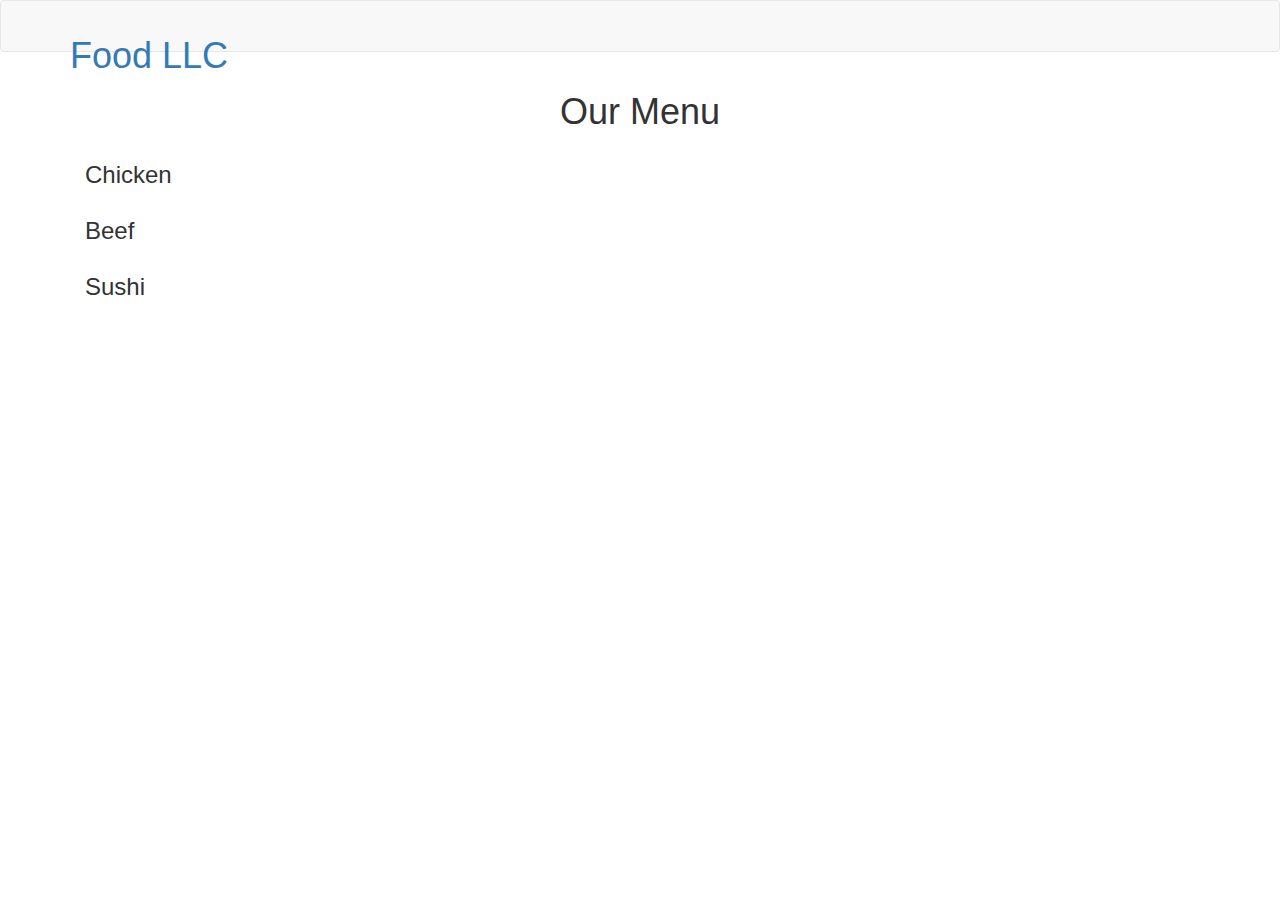
==== module3-sol/index.html @ f586db20 "added jquery and edited index html" ====
<!DOCTYPE html>
<html>
<head>
	<meta charset="utf-8">
	<meta http-equiv="X-UA-Compatible" content="IE=edge">
	<meta name="viewport" content="width=device-width, initial-scale=1">
	<link rel="stylesheet" type="text/css" href="css/bootstrap.min.css">
	<link rel="stylesheet" type="text/css" href="css/style.css">
	<title>Solution for Module 3 Assignment</title>
</head>
<body>
<header>
	<nav class="navbar navbar-default">
	<div class="container">
		<div class="navbar-header">
			<div class="navbar-brand">
				<a href="index.html"><h1>Food LLC</h1></a>
			</div>
			<button type="button" class="navbar-toggle collapsed" data-toggle="collapse" data-target="#collapsable-nav" aria-expanded="false">
				<span class="sr-only">Toggle navigation</span>
				<span class="icon-bar"></span>
				<span class="icon-bar"></span>
				<span class="icon-bar"></span>
			</button>
		</div>
	</div>
	<div id="collapsable-nav" class="collapse navbar-collapse">
		<ul id="nav-list" class="nav navbar-nav navbar-right">
			<li class="visible-xs">
				<a href="#1">Chicken</a>
			</li>
			<li class="visible-xs">
				<a href="#2">Beef</a>
			</li>
			<li class="visible-xs">
				<a href="#3">Sushi</a>
			</li>
		</ul>
	</div>
		
	</nav>
</header>
<div id="main-content" class="container">
	<h1 class="text-center">Our Menu</h1>
	<div class="col-lg-12 col-md-12 col-xs-12">
	<h3 id="1" class="chicken">Chicken</h3>
	<p></p>
	</div>
	<div class="col-lg-12 col-md-12 col-xs-12">
	<h3 id="2" class="beef">Beef</h3>
	<p></p>
	</div>
	<div class="col-lg-12 col-md-12 col-xs-12">
	<h3 id="3" class="sushi">Sushi</h3>
	<p></p>
	</div>
</div>
<script src="js/jquery-3.3.1.min.js"></script>
<script src="js/bootstrap.min.js"></script>
<script src="js/script.js"></script>

</body>
</html>
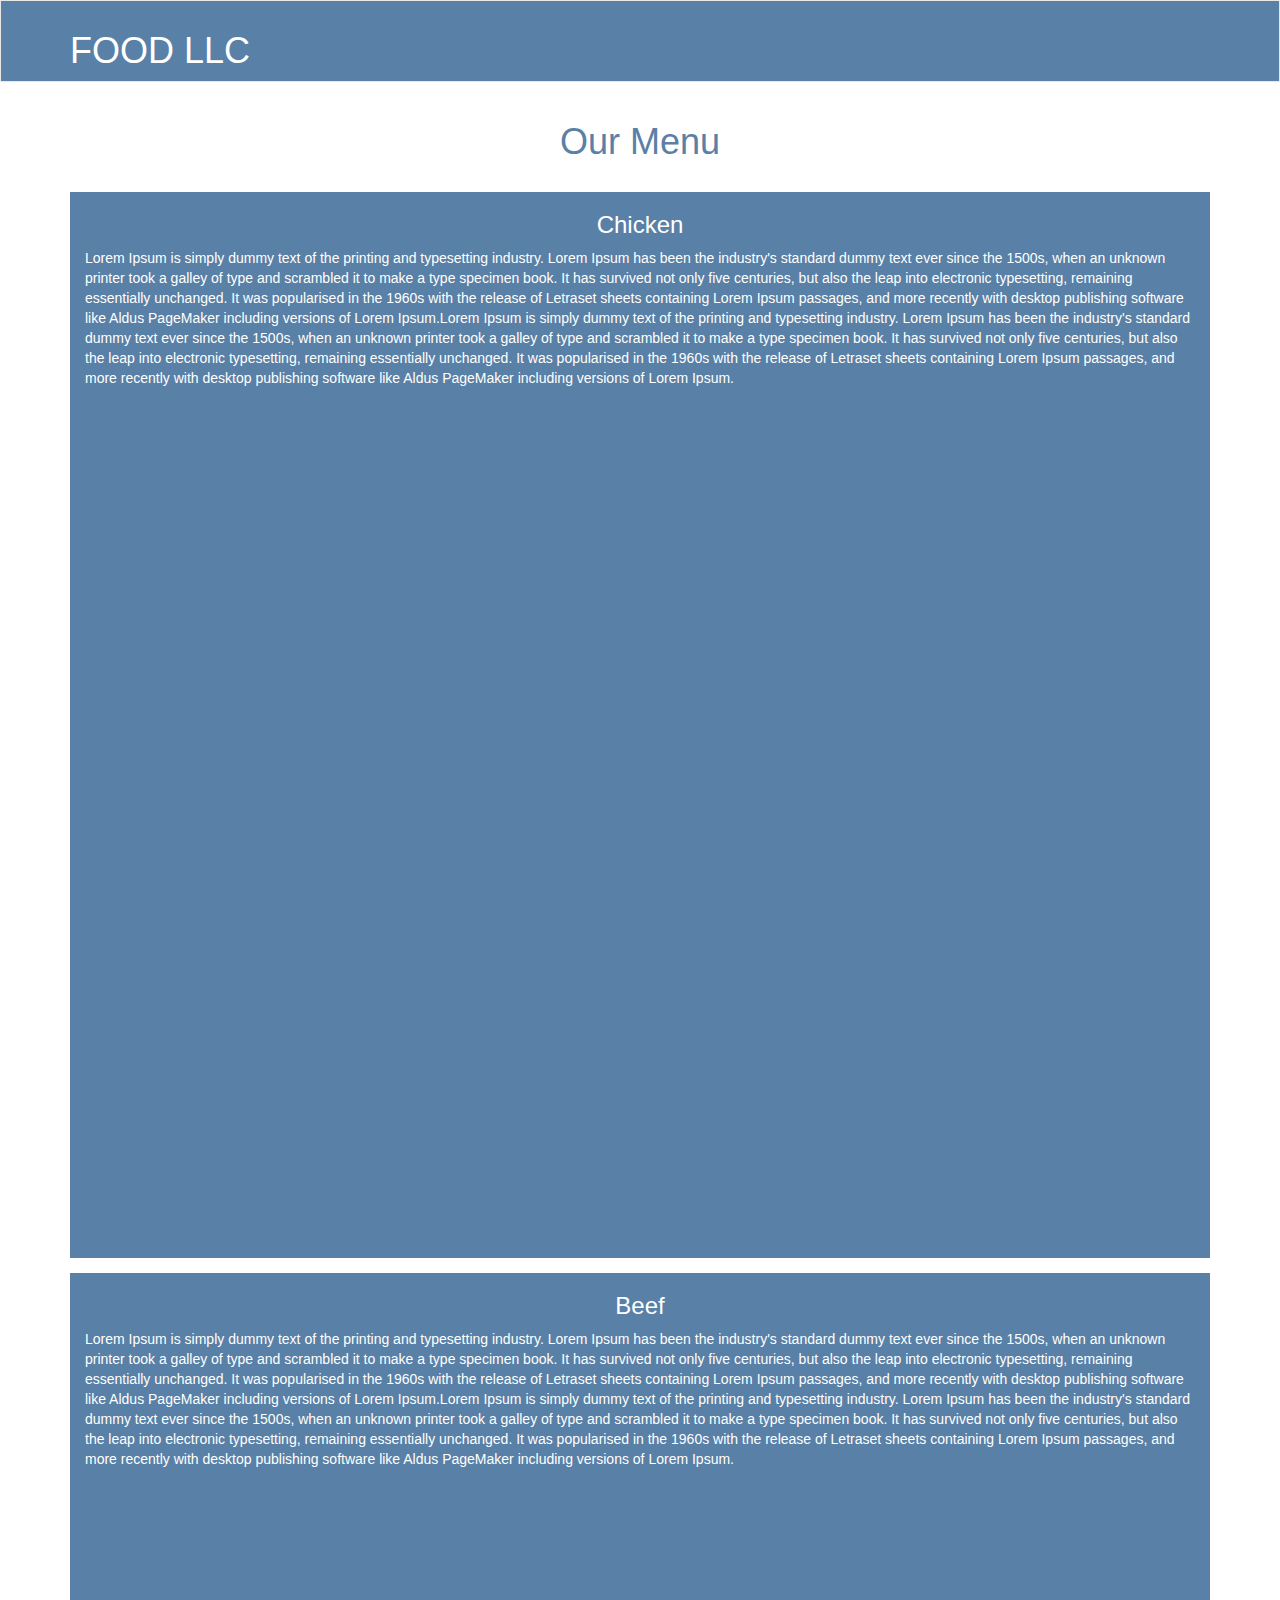
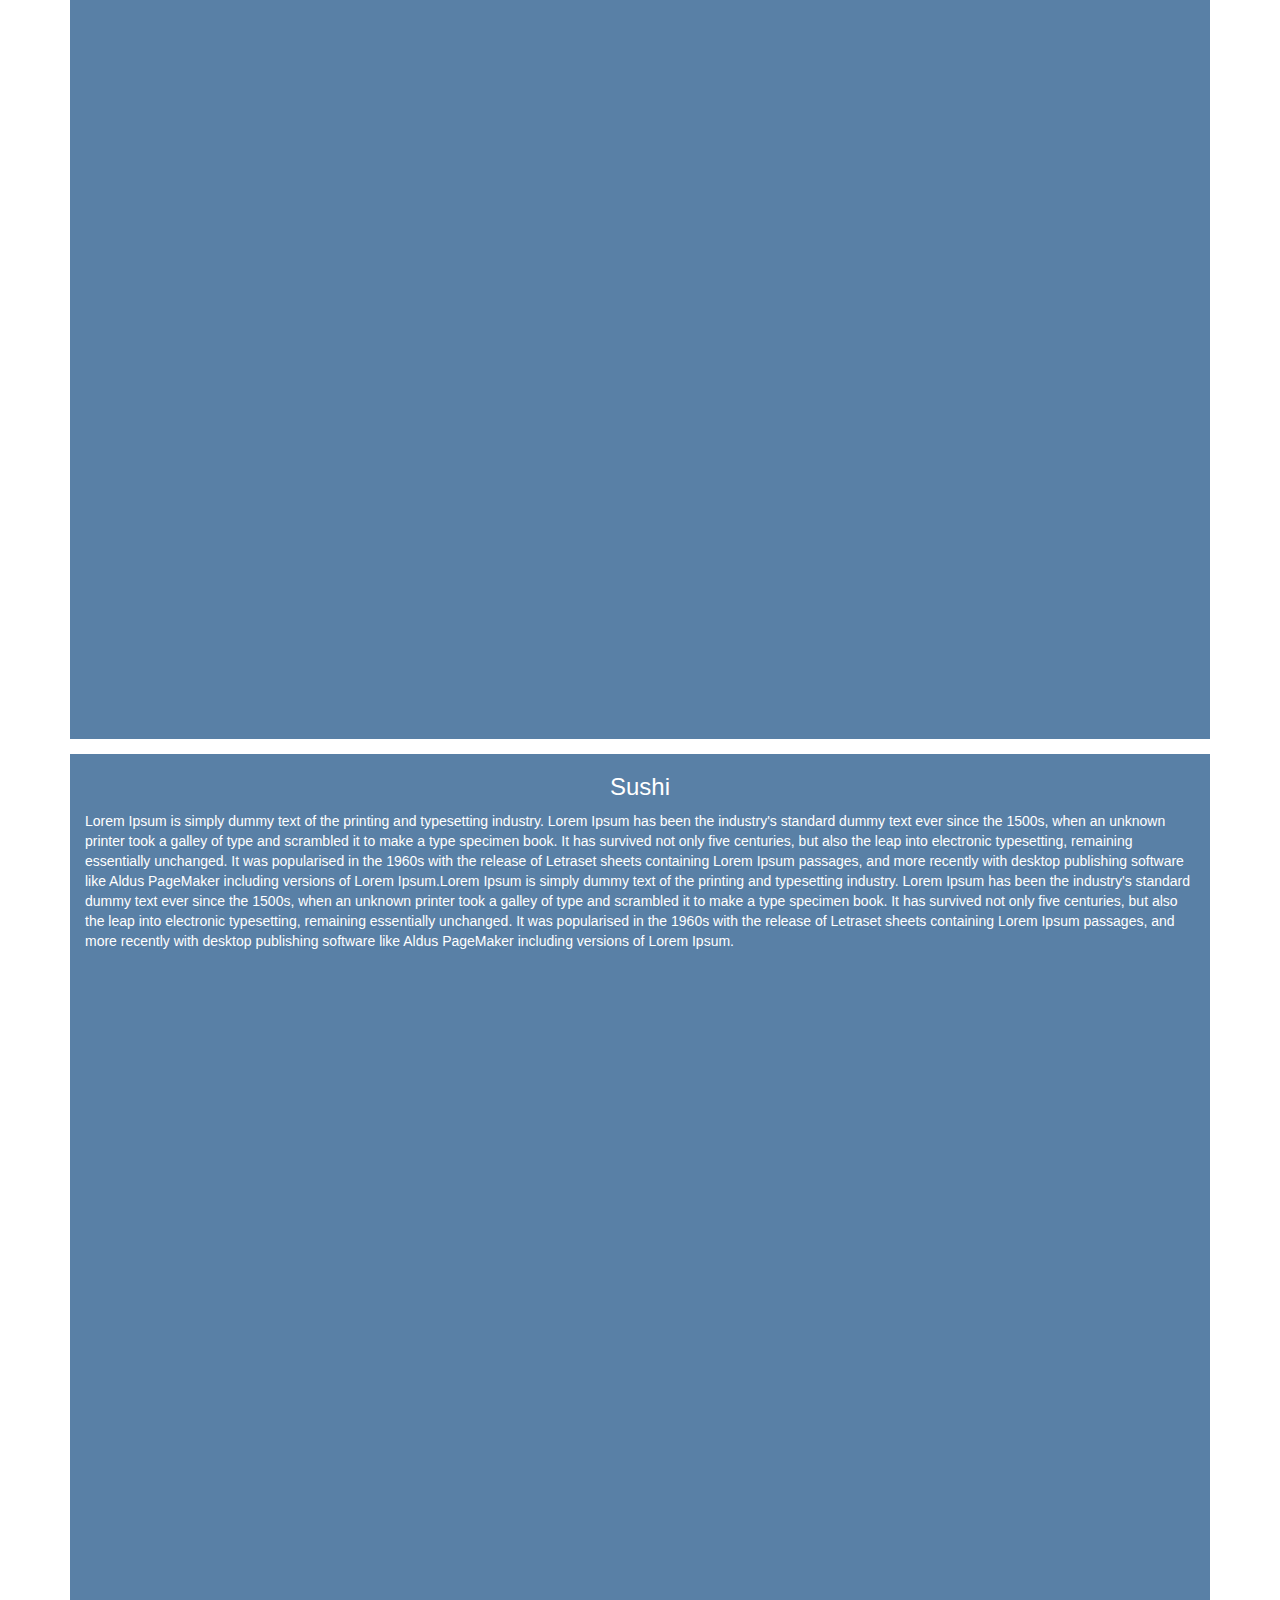
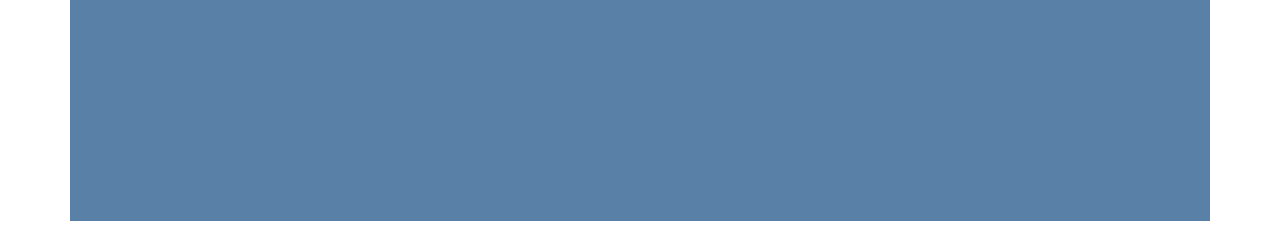
==== commit 68d19fc2: "completing module 3 sol" ====
--- a/module3-sol/index.html
+++ b/module3-sol/index.html
@@ -26,13 +26,13 @@
 	</div>
 	<div id="collapsable-nav" class="collapse navbar-collapse">
 		<ul id="nav-list" class="nav navbar-nav navbar-right">
-			<li class="visible-xs">
+			<li class="text-center visible-xs">
 				<a href="#1">Chicken</a>
 			</li>
-			<li class="visible-xs">
+			<li class="text-center visible-xs">
 				<a href="#2">Beef</a>
 			</li>
-			<li class="visible-xs">
+			<li class="text-center visible-xs">
 				<a href="#3">Sushi</a>
 			</li>
 		</ul>
@@ -42,20 +42,20 @@
 </header>
 <div id="main-content" class="container">
 	<h1 class="text-center">Our Menu</h1>
-	<div class="col-lg-12 col-md-12 col-xs-12">
-	<h3 id="1" class="chicken">Chicken</h3>
-	<p></p>
+	<div class="box col-md-12 col-sm-12 col-xs-12">
+	<h3 id="1" class="chicken text-center">Chicken</h3>
+	<p>Lorem Ipsum is simply dummy text of the printing and typesetting industry. Lorem Ipsum has been the industry's standard dummy text ever since the 1500s, when an unknown printer took a galley of type and scrambled it to make a type specimen book. It has survived not only five centuries, but also the leap into electronic typesetting, remaining essentially unchanged. It was popularised in the 1960s with the release of Letraset sheets containing Lorem Ipsum passages, and more recently with desktop publishing software like Aldus PageMaker including versions of Lorem Ipsum.Lorem Ipsum is simply dummy text of the printing and typesetting industry. Lorem Ipsum has been the industry's standard dummy text ever since the 1500s, when an unknown printer took a galley of type and scrambled it to make a type specimen book. It has survived not only five centuries, but also the leap into electronic typesetting, remaining essentially unchanged. It was popularised in the 1960s with the release of Letraset sheets containing Lorem Ipsum passages, and more recently with desktop publishing software like Aldus PageMaker including versions of Lorem Ipsum.</p>
 	</div>
-	<div class="col-lg-12 col-md-12 col-xs-12">
-	<h3 id="2" class="beef">Beef</h3>
-	<p></p>
+	<div class="box col-md-12 col-smd-12 col-xs-12">
+	<h3 id="2" class="beef text-center">Beef</h3>
+	<p>Lorem Ipsum is simply dummy text of the printing and typesetting industry. Lorem Ipsum has been the industry's standard dummy text ever since the 1500s, when an unknown printer took a galley of type and scrambled it to make a type specimen book. It has survived not only five centuries, but also the leap into electronic typesetting, remaining essentially unchanged. It was popularised in the 1960s with the release of Letraset sheets containing Lorem Ipsum passages, and more recently with desktop publishing software like Aldus PageMaker including versions of Lorem Ipsum.Lorem Ipsum is simply dummy text of the printing and typesetting industry. Lorem Ipsum has been the industry's standard dummy text ever since the 1500s, when an unknown printer took a galley of type and scrambled it to make a type specimen book. It has survived not only five centuries, but also the leap into electronic typesetting, remaining essentially unchanged. It was popularised in the 1960s with the release of Letraset sheets containing Lorem Ipsum passages, and more recently with desktop publishing software like Aldus PageMaker including versions of Lorem Ipsum.</p>
 	</div>
-	<div class="col-lg-12 col-md-12 col-xs-12">
-	<h3 id="3" class="sushi">Sushi</h3>
-	<p></p>
+	<div class="box col-md-12 col-smd-12 col-xs-12">
+	<h3 id="3" class="sushi text-center">Sushi</h3>
+	<p>Lorem Ipsum is simply dummy text of the printing and typesetting industry. Lorem Ipsum has been the industry's standard dummy text ever since the 1500s, when an unknown printer took a galley of type and scrambled it to make a type specimen book. It has survived not only five centuries, but also the leap into electronic typesetting, remaining essentially unchanged. It was popularised in the 1960s with the release of Letraset sheets containing Lorem Ipsum passages, and more recently with desktop publishing software like Aldus PageMaker including versions of Lorem Ipsum.Lorem Ipsum is simply dummy text of the printing and typesetting industry. Lorem Ipsum has been the industry's standard dummy text ever since the 1500s, when an unknown printer took a galley of type and scrambled it to make a type specimen book. It has survived not only five centuries, but also the leap into electronic typesetting, remaining essentially unchanged. It was popularised in the 1960s with the release of Letraset sheets containing Lorem Ipsum passages, and more recently with desktop publishing software like Aldus PageMaker including versions of Lorem Ipsum.</p>
 	</div>
 </div>
-<script src="js/jquery-3.3.1.min.js"></script>
+<script src="js/jquery-1.11.3.min.js"></script>
 <script src="js/bootstrap.min.js"></script>
 <script src="js/script.js"></script>
 
--- a/module3-sol/css/style.css
+++ b/module3-sol/css/style.css
@@ -0,0 +1,56 @@
+*{
+	box-sizing: border-box;
+}
+	.navbar-brand a:hover{
+	text-decoration: none;
+}
+.navbar-brand{
+	height: 80px;
+}
+.navbar-brand h1{
+	margin-top: 15px;
+	color: white;
+	text-transform: uppercase;
+	}
+p{
+	height: 1000px;
+	color:white;
+}
+.box{
+	background-color: #5980a6;
+	margin-bottom: 15px;
+}
+.navbar{
+	background-color: #5980a6;
+	border-radius: 0px;
+}
+h3{
+	color: white;
+}
+#main-content>h1{
+	color: #5980a6;
+	margin-bottom: 30px;
+}
+#nav-list a{
+	color: white;
+}
+#nav-list a:hover{
+background-color: white;
+color: #5980a6;
+}
+.navbar-header button.navbar-toggle, .navbar-header .icon-bar{
+	border: 1px solid white;
+}
+.navbar-header button.navbar-toggle:hover{
+	background-color: white;
+	color: #5980a6;
+}
+.navbar-header .icon-bar:hover{
+	color: #5980a6;
+}
+.navbar-header button.navbar-toggle{
+	clear:both;
+	margin-top: -50px;
+}
+
+
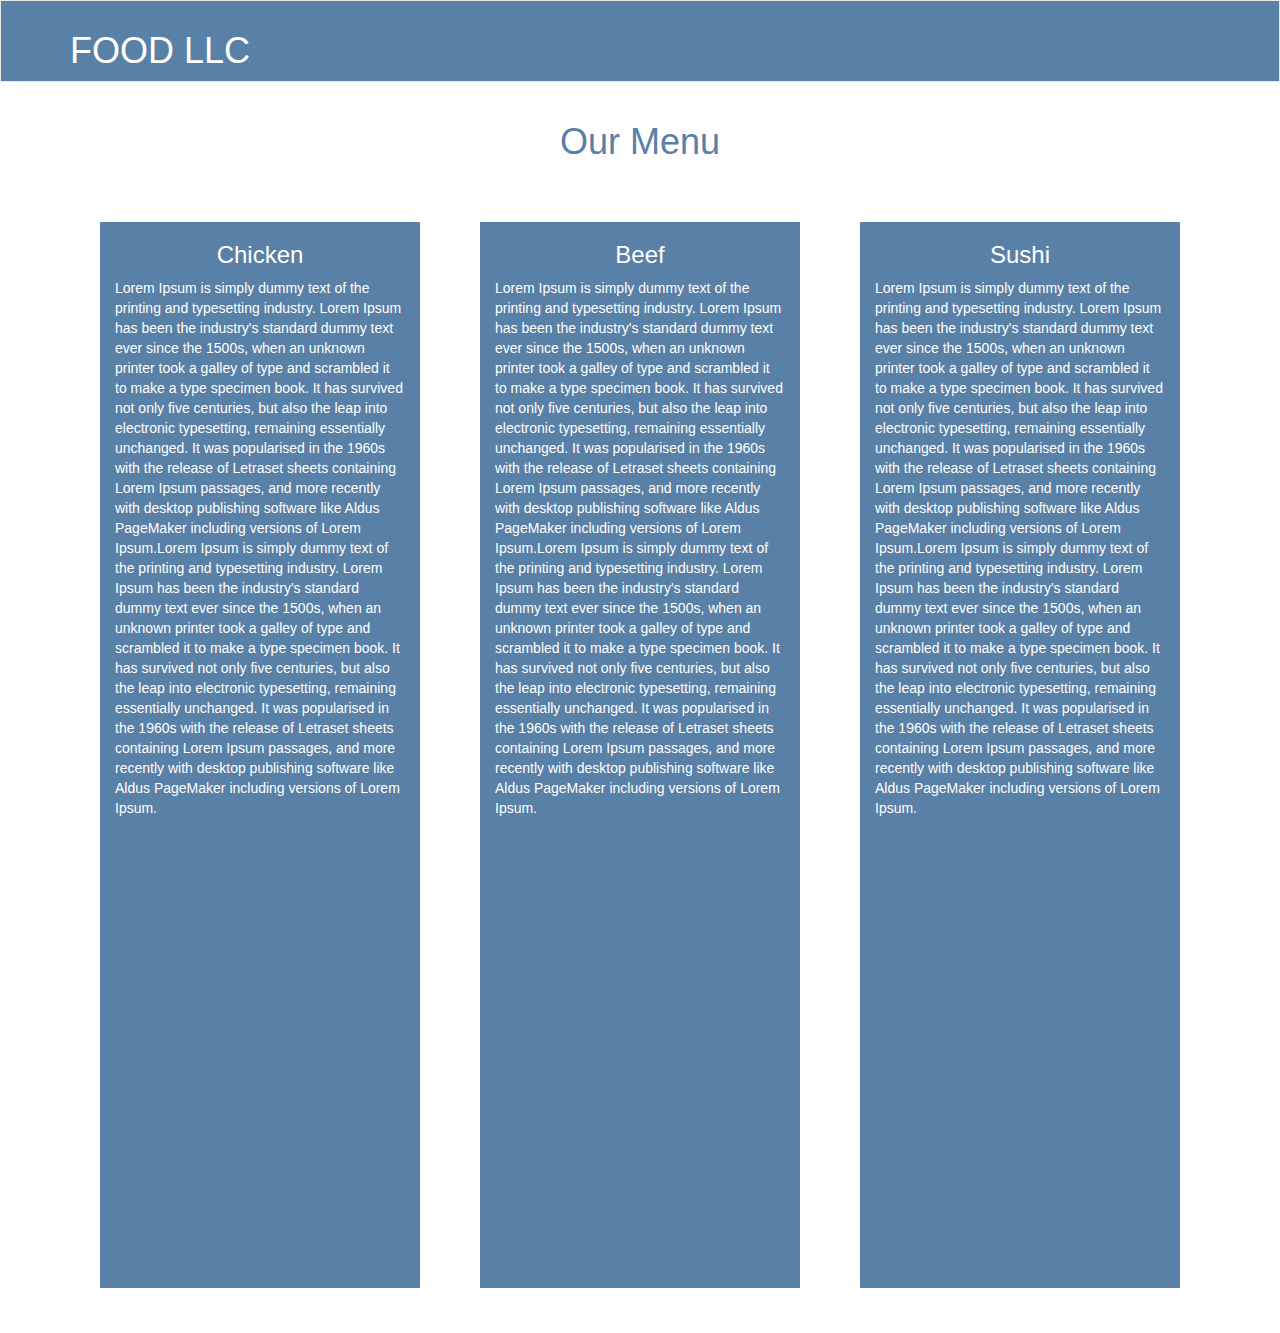
==== commit 28c6e366: "mod3_solution" ====
--- a/module3-sol/index.html
+++ b/module3-sol/index.html
@@ -42,15 +42,15 @@
 </header>
 <div id="main-content" class="container">
 	<h1 class="text-center">Our Menu</h1>
-	<div class="box col-md-12 col-sm-12 col-xs-12">
+	<div class="box col-lg-4 col-md-4 col-sm-6 col-xs-12">
 	<h3 id="1" class="chicken text-center">Chicken</h3>
 	<p>Lorem Ipsum is simply dummy text of the printing and typesetting industry. Lorem Ipsum has been the industry's standard dummy text ever since the 1500s, when an unknown printer took a galley of type and scrambled it to make a type specimen book. It has survived not only five centuries, but also the leap into electronic typesetting, remaining essentially unchanged. It was popularised in the 1960s with the release of Letraset sheets containing Lorem Ipsum passages, and more recently with desktop publishing software like Aldus PageMaker including versions of Lorem Ipsum.Lorem Ipsum is simply dummy text of the printing and typesetting industry. Lorem Ipsum has been the industry's standard dummy text ever since the 1500s, when an unknown printer took a galley of type and scrambled it to make a type specimen book. It has survived not only five centuries, but also the leap into electronic typesetting, remaining essentially unchanged. It was popularised in the 1960s with the release of Letraset sheets containing Lorem Ipsum passages, and more recently with desktop publishing software like Aldus PageMaker including versions of Lorem Ipsum.</p>
 	</div>
-	<div class="box col-md-12 col-smd-12 col-xs-12">
+	<div class="box col-lg-4 col-md-4 col-sm-6 col-xs-12">
 	<h3 id="2" class="beef text-center">Beef</h3>
 	<p>Lorem Ipsum is simply dummy text of the printing and typesetting industry. Lorem Ipsum has been the industry's standard dummy text ever since the 1500s, when an unknown printer took a galley of type and scrambled it to make a type specimen book. It has survived not only five centuries, but also the leap into electronic typesetting, remaining essentially unchanged. It was popularised in the 1960s with the release of Letraset sheets containing Lorem Ipsum passages, and more recently with desktop publishing software like Aldus PageMaker including versions of Lorem Ipsum.Lorem Ipsum is simply dummy text of the printing and typesetting industry. Lorem Ipsum has been the industry's standard dummy text ever since the 1500s, when an unknown printer took a galley of type and scrambled it to make a type specimen book. It has survived not only five centuries, but also the leap into electronic typesetting, remaining essentially unchanged. It was popularised in the 1960s with the release of Letraset sheets containing Lorem Ipsum passages, and more recently with desktop publishing software like Aldus PageMaker including versions of Lorem Ipsum.</p>
 	</div>
-	<div class="box col-md-12 col-smd-12 col-xs-12">
+	<div class="box col-lg-4 col-md-4 col-sm-12 col-xs-12">
 	<h3 id="3" class="sushi text-center">Sushi</h3>
 	<p>Lorem Ipsum is simply dummy text of the printing and typesetting industry. Lorem Ipsum has been the industry's standard dummy text ever since the 1500s, when an unknown printer took a galley of type and scrambled it to make a type specimen book. It has survived not only five centuries, but also the leap into electronic typesetting, remaining essentially unchanged. It was popularised in the 1960s with the release of Letraset sheets containing Lorem Ipsum passages, and more recently with desktop publishing software like Aldus PageMaker including versions of Lorem Ipsum.Lorem Ipsum is simply dummy text of the printing and typesetting industry. Lorem Ipsum has been the industry's standard dummy text ever since the 1500s, when an unknown printer took a galley of type and scrambled it to make a type specimen book. It has survived not only five centuries, but also the leap into electronic typesetting, remaining essentially unchanged. It was popularised in the 1960s with the release of Letraset sheets containing Lorem Ipsum passages, and more recently with desktop publishing software like Aldus PageMaker including versions of Lorem Ipsum.</p>
 	</div>
--- a/module3-sol/css/style.css
+++ b/module3-sol/css/style.css
@@ -38,6 +38,9 @@
 background-color: white;
 color: #5980a6;
 }
+.col-lg-4,.col-md-4,.col-sm-6,.col-xs-12{
+	border:30px solid white;
+}
 .navbar-header button.navbar-toggle, .navbar-header .icon-bar{
 	border: 1px solid white;
 }
